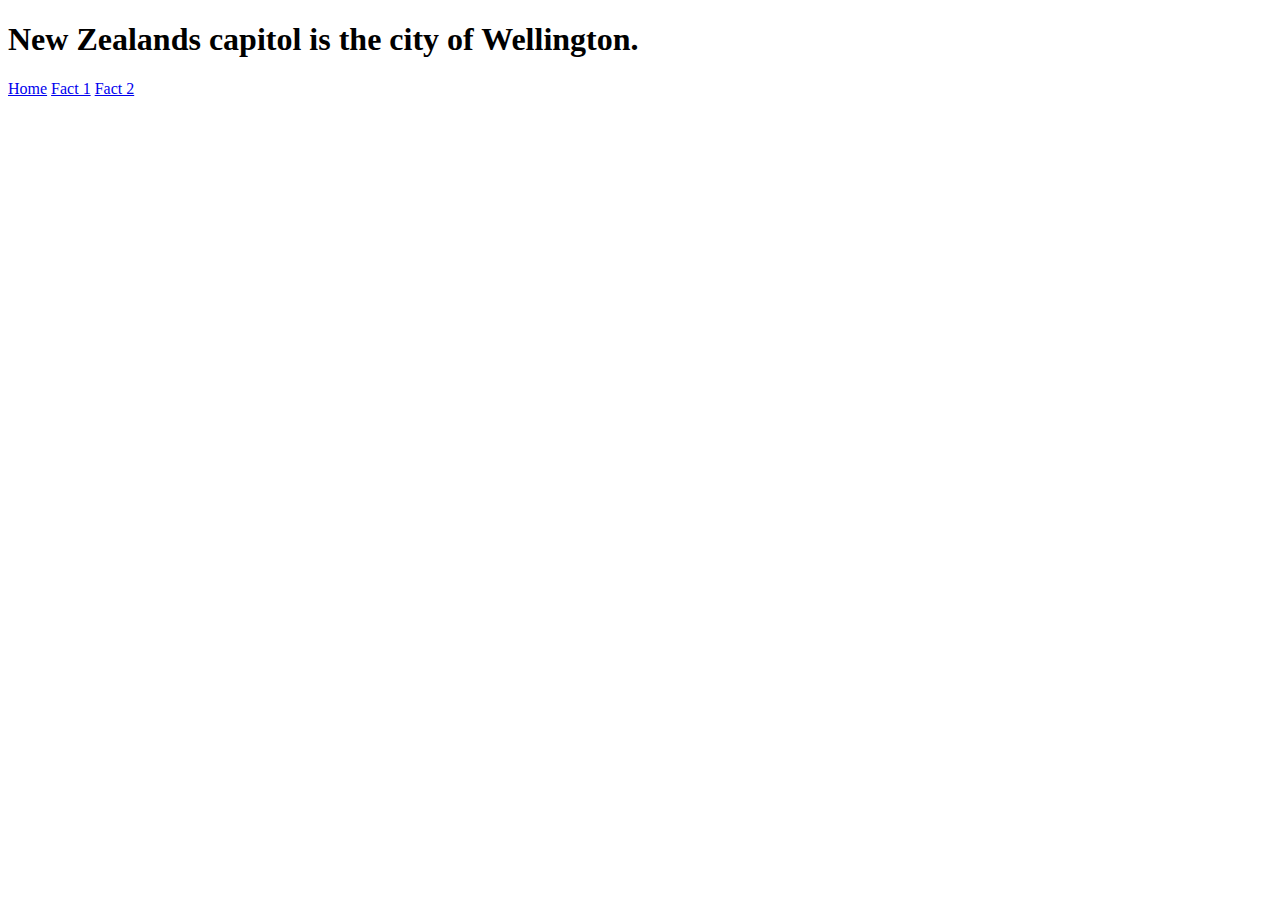
==== fact3.html @ 72e870e3 "set up site" ====
<!DOCTYPE html>

<html>


<head>

    <title>
        Fact 3
    </title>

</head>


<body>
    
<h1>
    New Zealands capitol is the city of Wellington.
</h1>









<a href="index.html">Home</a>
<a href="Fact1.html">Fact 1</a>
<a href="Fact2.html">Fact 2</a>





</body>

























</html>
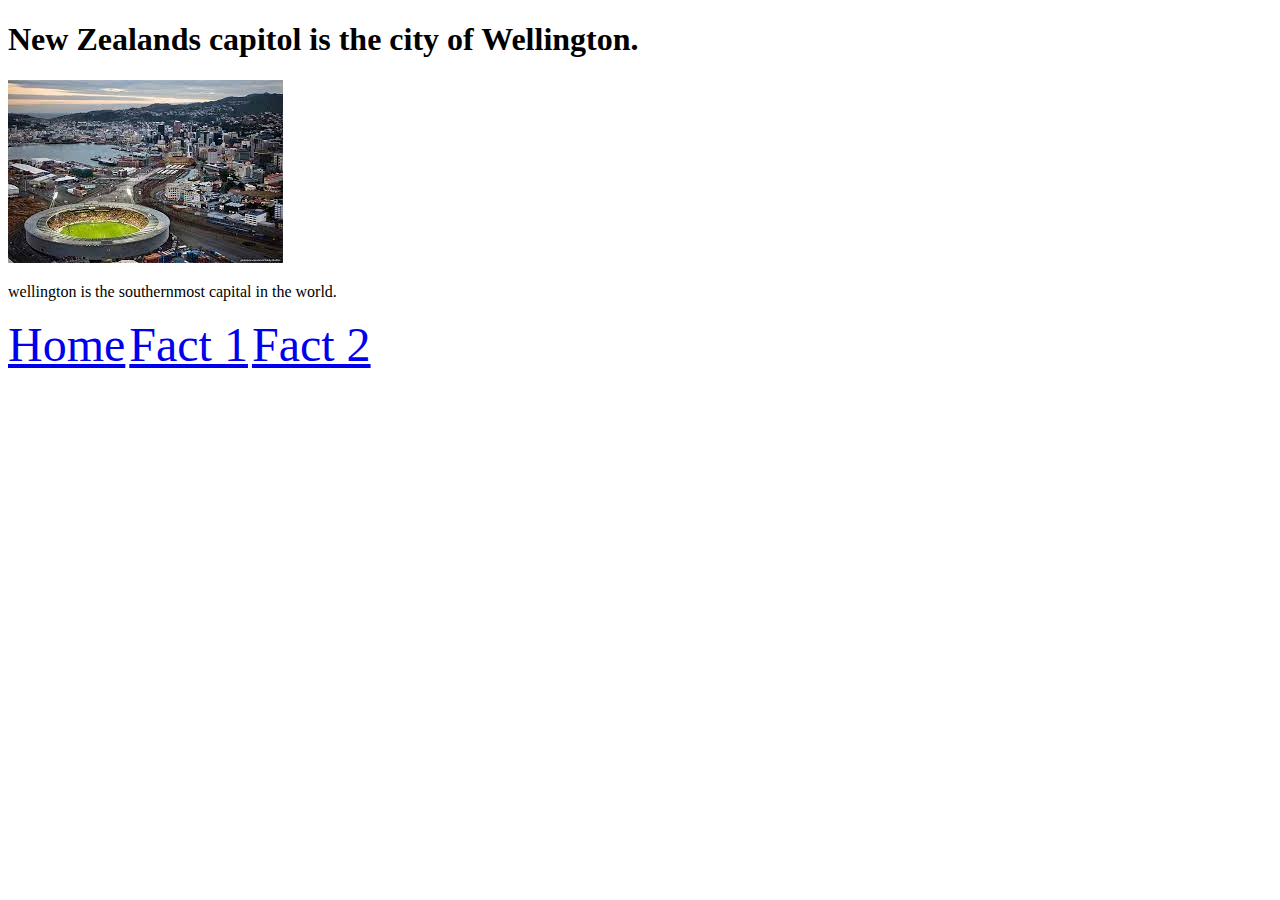
==== commit a7290576: "fact3 finished" ====
--- a/fact3.html
+++ b/fact3.html
@@ -20,15 +20,17 @@
 
 
 
+    <img src="Imagesz/wellington.jfif" alt="">
 
 
+<p>
+    wellington is the southernmost capital in the world.
+</p>
 
 
-
-
-<a href="index.html">Home</a>
-<a href="Fact1.html">Fact 1</a>
-<a href="Fact2.html">Fact 2</a>
+<a style="font-size: 36pt;" href="index.html">Home</a>
+<a style="font-size: 36pt;" href="Fact1.html">Fact 1</a>
+<a style="font-size: 36pt;" href="Fact2.html">Fact 2</a>
 
 
 
